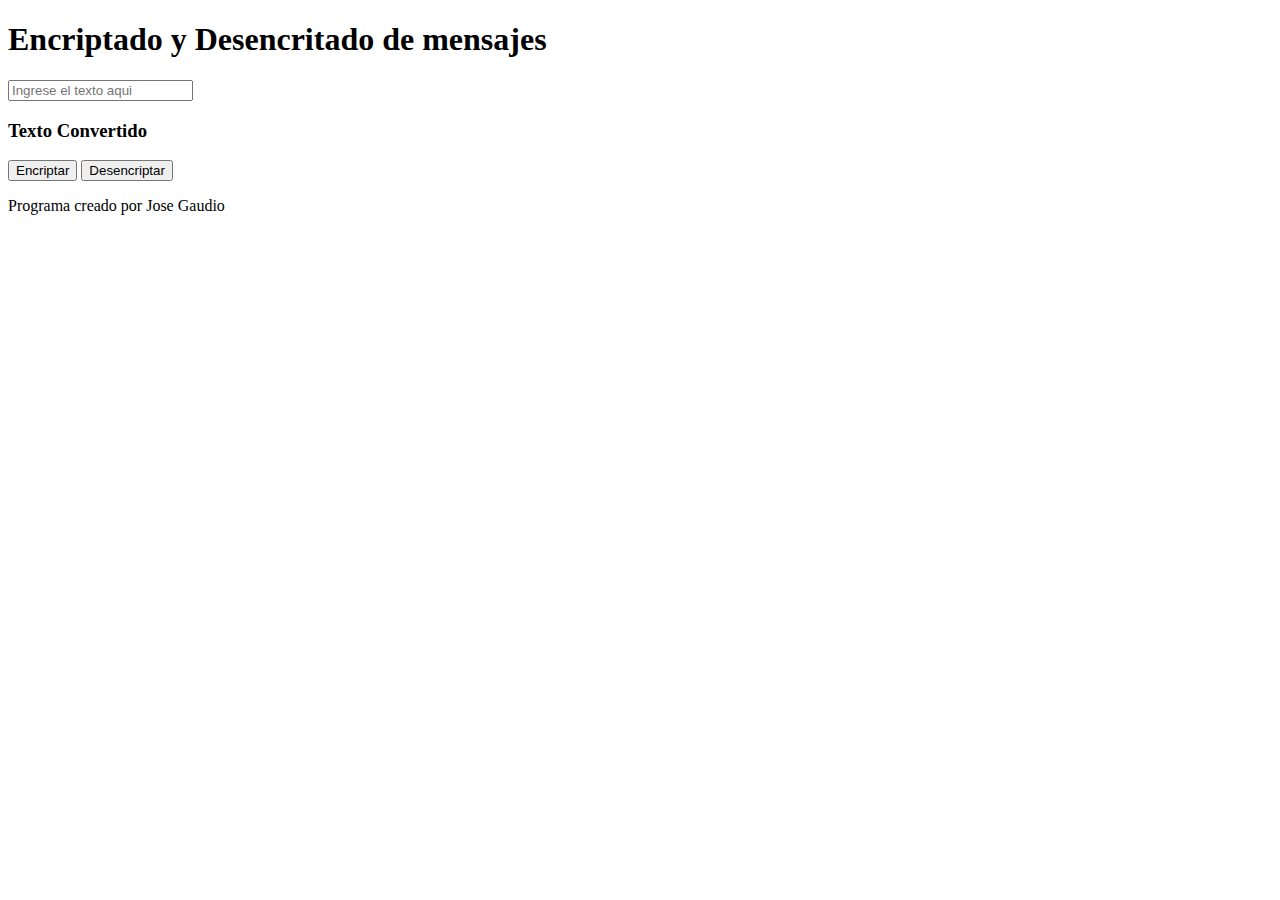
==== index.html @ dfa6fd1c "se agrega base de index y app.js" ====
<!DOCTYPE html>
<html lang="en">
<head>
    <meta charset="UTF-8">
    <meta name="viewport" content="width=device-width, initial-scale=1.0">
    
    <title>Encriptado</title>
</head>
<body>
    <header>

    </header>
    <main>
        <div>
            <h1>Encriptado y Desencritado de mensajes</h1>
            <input type="text" class="texto-a-ingresar" id="texto-ingresado" placeholder="Ingrese el texto aqui">
        </div>
        <div>
            <h3>Texto Convertido</h3>
            <label id="texto-convertido"></label>
        </div>
        <div>
            <button onclick="Encriptar();" class="Botones-Encriptar">Encriptar</button>
            <button onclick="Desencriptar();" class="Botones-Encriptar">Desencriptar</button>
<!--             
            <input type="button" value="Encriptar" class="Boton-Encriptar" >
            <input type="button" value="Desencriptar" class="Boton-Desencriptar" > -->
        </div>
    </main>
    <footer>
        <p>Programa creado por Jose Gaudio</p>
    </footer>

    <script src="app.js"></script>
</body>
</html>
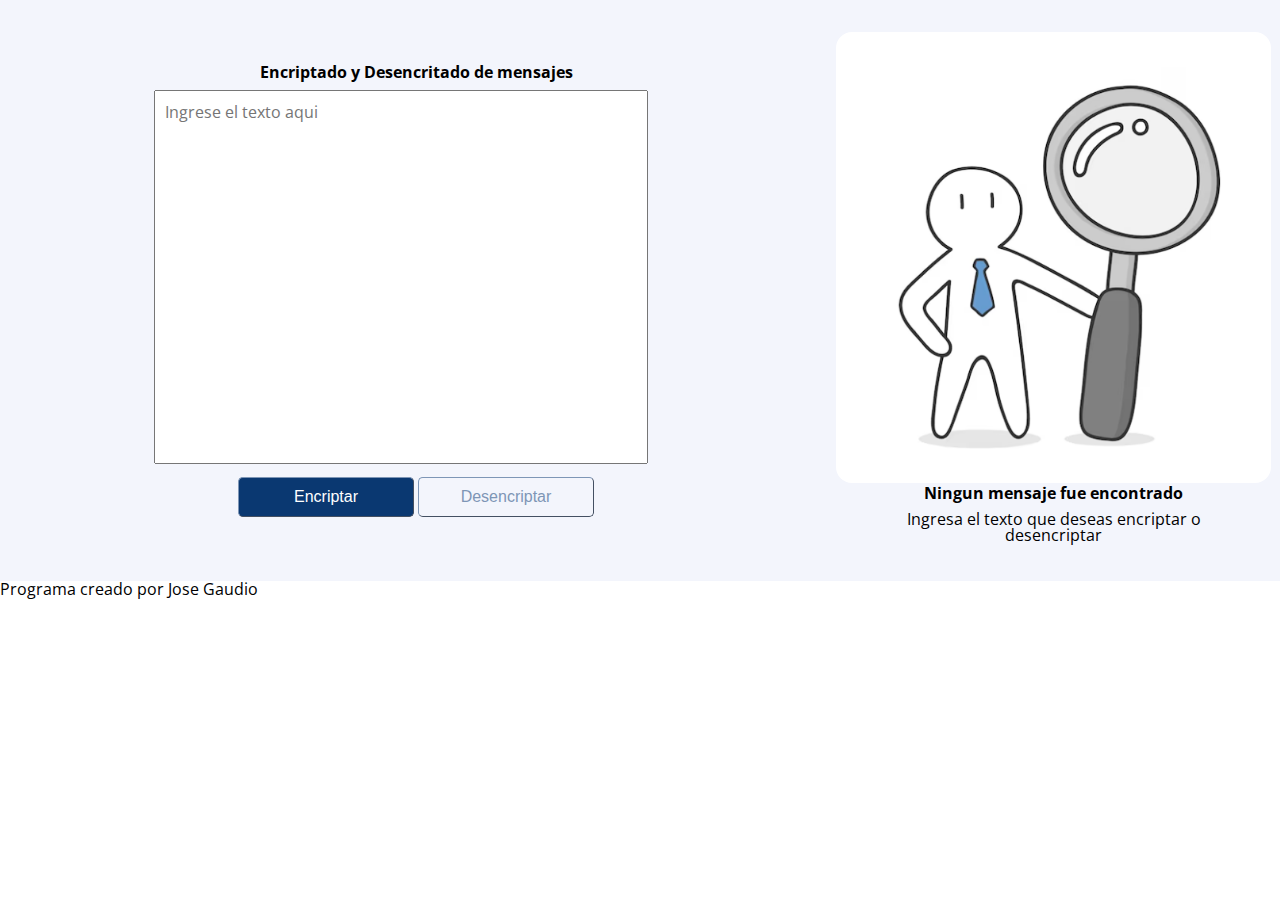
==== commit 1705b06a: "cambios index y apps" ====
--- a/index.html
+++ b/index.html
@@ -3,28 +3,44 @@
 <head>
     <meta charset="UTF-8">
     <meta name="viewport" content="width=device-width, initial-scale=1.0">
-    
-    <title>Encriptado</title>
+    <link rel="preconnect" href="https://fonts.googleapis.com">
+    <link rel="preconnect" href="https://fonts.gstatic.com" crossorigin>
+    <link href="https://fonts.googleapis.com/css2?family=Open+Sans:ital,wght@0,300..800;1,300..800&display=swap" rel="stylesheet">
+    <link rel="stylesheet" href="reset.css">
+    <link rel="stylesheet" href="style.css">
+    <title>Mensaje Secreto</title>
 </head>
 <body>
     <header>
 
     </header>
     <main>
-        <div>
-            <h1>Encriptado y Desencritado de mensajes</h1>
-            <input type="text" class="texto-a-ingresar" id="texto-ingresado" placeholder="Ingrese el texto aqui">
+        <div id="lado-izquierdo">
+            <section>
+                <h1>Encriptado y Desencritado de mensajes</h1>
+                <div class="padre-boton-borrar">
+                    <textarea class="texto-a-ingresar" id="texto-ingresado" placeholder="Ingrese el texto aqui" cols="50" rows="16"></textarea>
+                    <button onclick="borrarTexto();"  class="boton-borrar">&#9949;</button>
+                </div>
+            </section>
+            
+            <section>
+                <button onclick="Encriptar();" class="Botones-Encriptar" id="boton-encriptar">Encriptar</button>
+                <button onclick="Desencriptar();" class="Botones-Encriptar" id="boton-desencriptar">Desencriptar</button>
+                
+            </section>
         </div>
-        <div>
-            <h3>Texto Convertido</h3>
-            <label id="texto-convertido"></label>
-        </div>
-        <div>
-            <button onclick="Encriptar();" class="Botones-Encriptar">Encriptar</button>
-            <button onclick="Desencriptar();" class="Botones-Encriptar">Desencriptar</button>
-<!--             
-            <input type="button" value="Encriptar" class="Boton-Encriptar" >
-            <input type="button" value="Desencriptar" class="Boton-Desencriptar" > -->
+        <div id="lado-derecho">
+            <section id="mostrar-texto">
+                <h3>Texto Convertido</h3>
+                <label id="texto-convertido"></label>
+                <button onclick="copiarTexto();" class="Botones-Encriptar" id="boton-copiar">Copiar Texto</button>
+            </section>
+            <section id="mostrar-imagen">
+                <img src="hombre lupa.png" id="imagen-hombre">
+                <h3>Ningun mensaje fue encontrado</h3>
+                <p>Ingresa el texto que deseas encriptar o desencriptar</p>
+            </section>
         </div>
     </main>
     <footer>
--- a/style.css
+++ b/style.css
@@ -0,0 +1,150 @@
+body{
+    font-family: "Open Sans", sans-serif;
+}
+
+main{
+    background-color: rgb(243,245,252);
+
+}
+
+#lado-izquierdo{
+    width: 55%;
+    display: inline-block;
+    vertical-align: top;
+    margin: 5%;
+    text-align: center;
+}
+
+#lado-derecho{
+    width: 30%;
+    background-color: white;
+    display: inline-block;
+    border-width: 1px;
+    padding: 2%;
+    border-radius: 1em;
+    margin: 2em 0;
+    height: 400px;
+    text-align: center;
+}
+
+#imagen-hombre{
+    width: 100%;
+}
+
+#lado-izquierdo h1{
+    font-weight: bold;
+}
+
+#texto-ingresado{
+    resize: none;
+    font-family: "Open Sans", sans-serif;
+    font-size: 1em;
+    margin: 2% 0;
+    padding: 10px;
+}
+/* 
+.Botones-Encriptar{
+    background-color: rgba(16, 22, 203, 0.8);
+    font-size: 1em;
+    color: white;
+    border-radius: 0.5em;
+    cursor: pointer;
+    transition-duration: 1s;
+}
+
+.Botones-Encriptar:after {
+    background-color: rgba(176, 178, 232, 0.8);
+    animation-duration: 1s;
+    transition-duration: 1s;
+    
+} */
+
+.boton-borrar {
+    border-width: 0px;
+    position: relative;
+    left: -37px;
+    top: 12px;
+    vertical-align: top;
+    background-color: #FFFFFF;
+    visibility:hidden;
+    font-size: 1.1em;
+}
+
+.padre-boton-borrar{
+    display: inline-block;
+}
+
+.padre-boton-borrar:hover .boton-borrar{
+    visibility: visible;
+}
+
+
+.Botones-Encriptar {
+    position: relative;
+    background-color: rgb(10,56,113);
+    border-width: 1px; 
+    border-radius: 0.3em;
+    border-color: rgb(126,150,182);
+    font-size: 1em;
+    color: #FFFFFF;
+    padding: 10px;
+    width: 25%;
+    text-align: center;
+    transition-duration: 0.4s;
+    text-decoration: none;
+    overflow: hidden;
+    cursor: pointer;
+  }
+  
+.Botones-Encriptar:after {
+    content: "";
+    background-color: rgba(176, 178, 232, 0.8);
+    display: block;
+    position: absolute;
+    padding-top: 300%;
+    padding-left: 350%;
+    margin-left: -20px!important;
+    margin-top: -120%;
+    opacity: 0;
+    transition: all 0.8s
+  }
+  
+.Botones-Encriptar:active:after {
+    padding: 0;
+    margin: 0;
+    opacity: 1;
+    transition: 0s
+  }
+
+#boton-desencriptar{
+    background-color: rgb(243,245,252);
+    color: rgb(126,150,182);
+
+  }
+
+#mostrar-texto{
+    height: 400px;
+}
+
+h3{
+    font-weight: bold;
+    margin: 10px;
+}
+
+
+#texto-convertido {
+    display: block;
+    height: 300px;
+    overflow-y: auto;
+    padding: 15px 0;
+}
+
+#boton-copiar{
+    position: relative;
+    top: 10px;
+    background-color: rgb(255,255,255);
+    color: rgb(126,150,182);
+    display: inline;
+    width: auto;
+}
+
